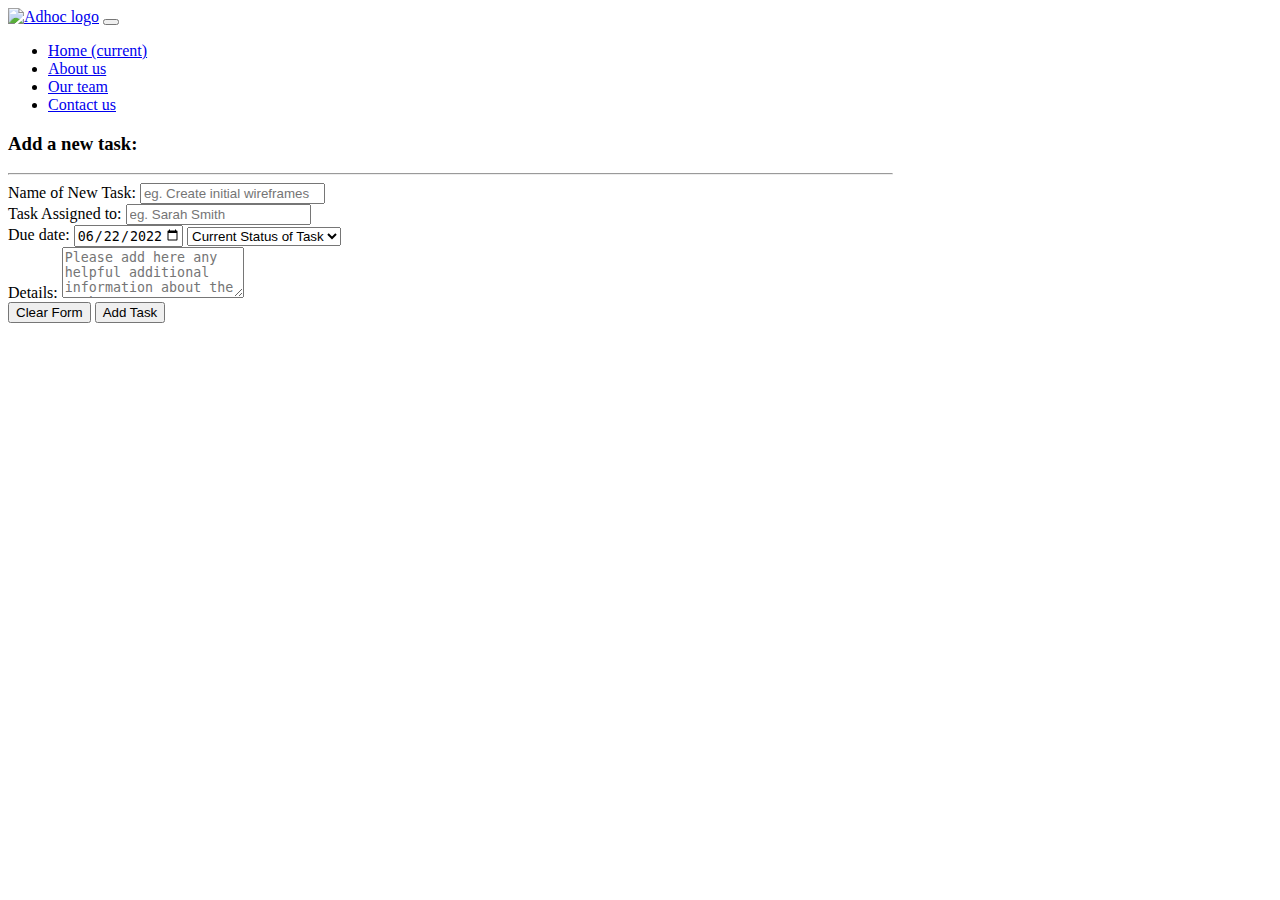
==== form.html @ e44705e4 "change form" ====
<!DOCTYPE html>
 <html>
   <head>
    <title>Taskanize Planner App</title>
     <!--Bootstrap link:-->
     <meta charset="utf-8">
     <meta name="viewport" content="width=device-width, initial-scale=1, shrink-to-fit=no">
    <link rel="stylesheet" href="https://cdn.jsdelivr.net/npm/bootstrap@4.2.1/dist/css/bootstrap.min.css" integrity="sha384-GJzZqFGwb1QTTN6wy59ffF1BuGJpLSa9DkKMp0DgiMDm4iYMj70gZWKYbI706tWS" crossorigin="anonymous">
     <!--CSS link-->
    <link rel="styleSheet" href="./style.css">

   </head>
   <body>
     <header>
       <!--logo, header and nav-->


<!-- Navbar Component -->
<nav class="navbar navbar-expand-lg navbar-light bg-light">
  <a class="navbar-brand" href="#"
    ><img
      src="https://content.codecademy.com/courses/learn-bootstrap-4/adhoc/logo.png"
      alt="Adhoc logo"
  /></a>
  <button
    class="navbar-toggler"
    type="button"
    data-toggle="collapse"
    data-target="#navbarSupportedContent"
    aria-controls="navbarSupportedContent"
    aria-expanded="false"
    aria-label="Toggle navigation"
  >
    <span class="navbar-toggler-icon"></span>
  </button>

  <div class="collapse navbar-collapse" id="navbarSupportedContent">
    <ul class="navbar-nav mr-auto">
      <li class="nav-item active">
        <a class="nav-link" href="#"
          >Home <span class="sr-only">(current)</span></a
        >
      </li>
      <li class="nav-item">
        <a class="nav-link" href="#">About us</a>
      </li>
      <li class="nav-item">
        <a class="nav-link" href="#">Our team</a>
      </li>
      <li class="nav-item">
        <a class="nav-link" href="#">Contact us</a>
      </li>
      <!-- <li class="nav-item dropdown">
      <a class="nav-link dropdown-toggle" href="#" id="navbarDropdown" role="button" data-toggle="dropdown" aria-haspopup="true" aria-expanded="false">
        Dropdown
      </a>
      <div class="dropdown-menu" aria-labelledby="navbarDropdown">
        <a class="dropdown-item" href="#">Action</a>
        <a class="dropdown-item" href="#">Another action</a>
        <div class="dropdown-divider"></div>
        <a class="dropdown-item" href="#">Something else here</a>
      </div>
    </li> -->
      <!-- <li class="nav-item">
      <a class="nav-link disabled" href="#" tabindex="-1" aria-disabled="true">Disabled</a>
    </li> -->
    </ul>
    <!-- <form class="form-inline my-2 my-lg-0">
    <input class="form-control mr-sm-2" type="search" placeholder="Search" aria-label="Search">
    <button class="btn btn-outline-success my-2 my-sm-0" type="submit">Search</button>
  </form> -->
  </div>
</nav>

<!-- end of section taken from codcademy bootstrap project-->
     </header>
     <main>
       <!--Beginning of form-->
      <form class="mx-auto mt-5" style="width: 70%" >
        <h3>Add a new task:</h3>
        <hr>

        <div class="form-group">
          <label for="formGroupExampleInput">Name of New Task:</label>
          <input type="text" class="form-control" id="formGroupExampleInput" placeholder="eg. Create initial wireframes">
        </div>

        <div class="form-group">
          <label for="formGroupExampleInput2">Task Assigned to:</label>
          <input type="text" class="form-control" id="formGroupExampleInput2" placeholder="eg. Sarah Smith">
        </div>

        <!--add date picker here-->
        <label for="start">Due date:</label>
        <input type="date" id="deadline" name="dueDate" value="2022-06-22" min="2022-06-01" max="2023-12-31">

        <!--Dropdown input-->
        <select class="custom-select">
          <option selected>Current Status of Task</option>
          <option value="1">To Do</option>
          <option value="2">In Progress</option>
          <option value="3">Review</option>
          <option value="4">Done</option>
        </select>

        <!--textarea input-->
        <div class="form-group">
          <label for="exampleFormControlTextarea1">Details:</label>
          <textarea class="form-control" id="exampleFormControlTextarea1" rows="3" placeholder="Please add here any helpful additional information about the task:""></textarea>
        </div>

        <!-- submit / clear buttons section:-->
        <button type="button" class="btn btn-outline-danger">Clear Form</button>
        <button type="button" class="btn btn-primary btn-lg">Add Task</button>

        <!--end of form-->
      </form>




     </main>
     <footer>

     </footer>
   </body>
 </html>
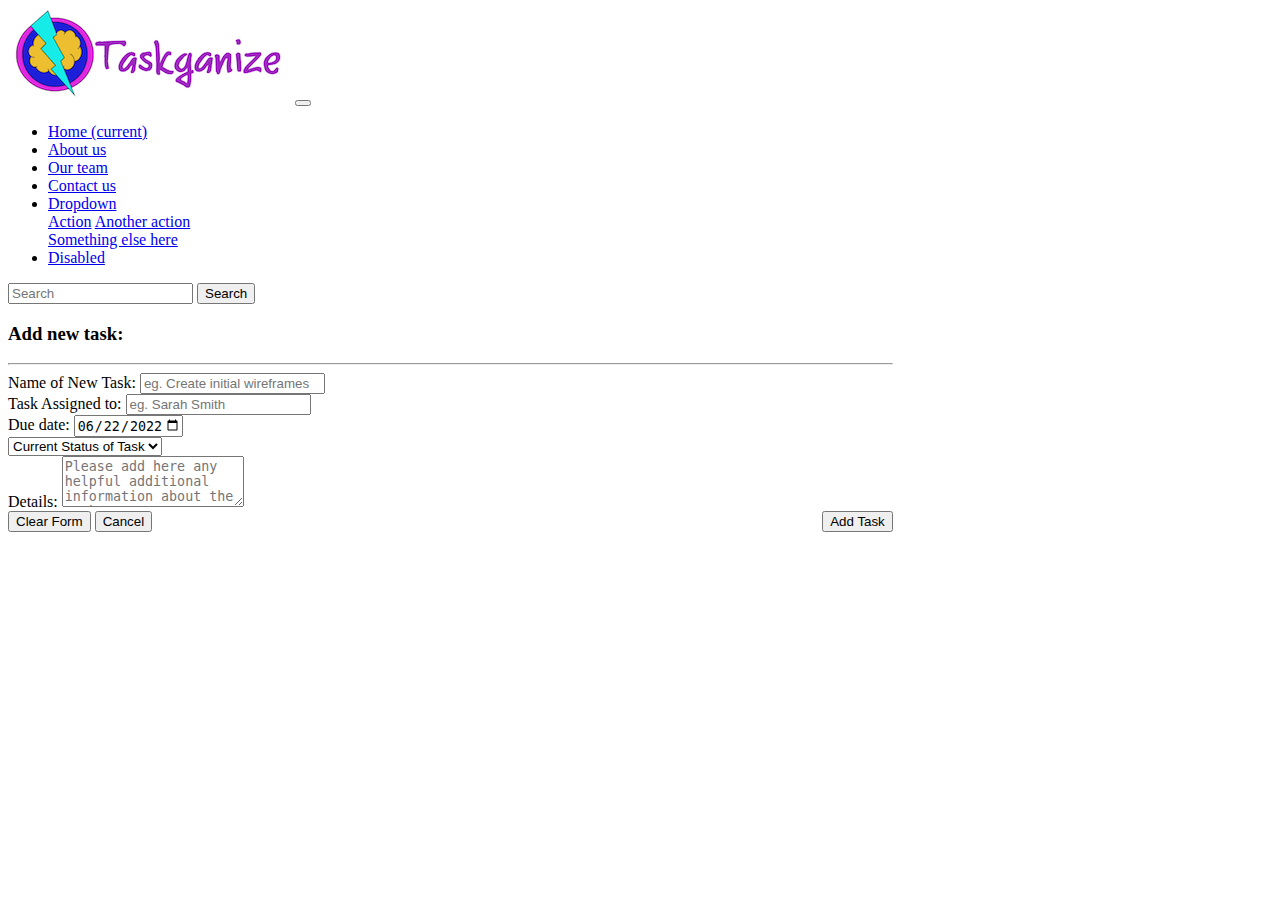
==== commit bcac6a77: "more changes" ====
--- a/form.html
+++ b/form.html
@@ -1,6 +1,18 @@
 <!DOCTYPE html>
  <html>
    <head>
+
+    <meta charset="UTF-8"/>
+    <meta name="viewport" content="width=device-width, initial-scale=1.0"/>
+    <meta http-equiv="X-UA-Compatible" content="ie=edge"/>
+    <!-- Bootstrap CSS -->
+    <link
+      rel="stylesheet"
+      href="https://stackpath.bootstrapcdn.com/bootstrap/4.2.1/css/bootstrap.min.css"
+      integrity="sha384-GJzZqFGwb1QTTN6wy59ffF1BuGJpLSa9DkKMp0DgiMDm4iYMj70gZWKYbI706tWS"
+      crossorigin="anonymous"/>
+
+
     <title>Taskanize Planner App</title>
      <!--Bootstrap link:-->
      <meta charset="utf-8">
@@ -17,11 +29,8 @@
 
 <!-- Navbar Component -->
 <nav class="navbar navbar-expand-lg navbar-light bg-light">
-  <a class="navbar-brand" href="#"
-    ><img
-      src="https://content.codecademy.com/courses/learn-bootstrap-4/adhoc/logo.png"
-      alt="Adhoc logo"
-  /></a>
+  <a class="navbar-brand" href="#">
+    <img src="./whiteLogoTaskganize.png" alt="Taskganize logo"/></a>
   <button
     class="navbar-toggler"
     type="button"
@@ -29,17 +38,15 @@
     data-target="#navbarSupportedContent"
     aria-controls="navbarSupportedContent"
     aria-expanded="false"
-    aria-label="Toggle navigation"
-  >
-    <span class="navbar-toggler-icon"></span>
+    aria-label="Toggle navigation">
+    <span class="navbar-toggler-icon">
+    </span>
   </button>
 
   <div class="collapse navbar-collapse" id="navbarSupportedContent">
     <ul class="navbar-nav mr-auto">
       <li class="nav-item active">
-        <a class="nav-link" href="#"
-          >Home <span class="sr-only">(current)</span></a
-        >
+        <a class="nav-link" href="#">Home <span class="sr-only">(current)</span></a>
       </li>
       <li class="nav-item">
         <a class="nav-link" href="#">About us</a>
@@ -50,7 +57,7 @@
       <li class="nav-item">
         <a class="nav-link" href="#">Contact us</a>
       </li>
-      <!-- <li class="nav-item dropdown">
+      <li class="nav-item dropdown"> 
       <a class="nav-link dropdown-toggle" href="#" id="navbarDropdown" role="button" data-toggle="dropdown" aria-haspopup="true" aria-expanded="false">
         Dropdown
       </a>
@@ -60,15 +67,15 @@
         <div class="dropdown-divider"></div>
         <a class="dropdown-item" href="#">Something else here</a>
       </div>
-    </li> -->
-      <!-- <li class="nav-item">
+    </li>
+      <li class="nav-item">
       <a class="nav-link disabled" href="#" tabindex="-1" aria-disabled="true">Disabled</a>
-    </li> -->
+    </li>
     </ul>
-    <!-- <form class="form-inline my-2 my-lg-0">
+    <form class="form-inline my-2 my-lg-0">
     <input class="form-control mr-sm-2" type="search" placeholder="Search" aria-label="Search">
     <button class="btn btn-outline-success my-2 my-sm-0" type="submit">Search</button>
-  </form> -->
+  </form>
   </div>
 </nav>
 
@@ -77,25 +84,28 @@
      <main>
        <!--Beginning of form-->
       <form class="mx-auto mt-5" style="width: 70%" >
-        <h3>Add a new task:</h3>
+        <h3>Add new task:</h3>
         <hr>
 
-        <div class="form-group">
+        <div class="form-group mt-4">
           <label for="formGroupExampleInput">Name of New Task:</label>
           <input type="text" class="form-control" id="formGroupExampleInput" placeholder="eg. Create initial wireframes">
         </div>
 
-        <div class="form-group">
+        <div class="form-group mt-4">
           <label for="formGroupExampleInput2">Task Assigned to:</label>
           <input type="text" class="form-control" id="formGroupExampleInput2" placeholder="eg. Sarah Smith">
         </div>
 
         <!--add date picker here-->
+        <div class="mt-4">
         <label for="start">Due date:</label>
         <input type="date" id="deadline" name="dueDate" value="2022-06-22" min="2022-06-01" max="2023-12-31">
+        </form>
+        <div>
 
         <!--Dropdown input-->
-        <select class="custom-select">
+        <select class="custom-select mt-4">
           <option selected>Current Status of Task</option>
           <option value="1">To Do</option>
           <option value="2">In Progress</option>
@@ -104,14 +114,27 @@
         </select>
 
         <!--textarea input-->
-        <div class="form-group">
+        <div class="form-group mt-4">
           <label for="exampleFormControlTextarea1">Details:</label>
-          <textarea class="form-control" id="exampleFormControlTextarea1" rows="3" placeholder="Please add here any helpful additional information about the task:""></textarea>
+          <textarea class="form-control" id="exampleFormControlTextarea1" rows="3" placeholder="Please add here any helpful additional information about the task:"></textarea>
         </div>
 
         <!-- submit / clear buttons section:-->
-        <button type="button" class="btn btn-outline-danger">Clear Form</button>
-        <button type="button" class="btn btn-primary btn-lg">Add Task</button>
+        <div class="mt-4">
+          <!-- <div class="row">
+            <div class="col-8"> -->
+              <button type="button" class="btn btn-outline-danger">Clear Form</button>
+              <button type="button" class="btn btn-outline-danger">Cancel</button>
+            <!-- </div> -->
+            <!-- <div class="col-4"> -->
+              <button id="submit-button" type="button" class="btn btn-primary btn-lg">Add Task</button>
+            <!-- </div> -->
+          <!-- </div> -->
+        </div>
+
+        <!-- test Kiana-->
+
+
 
         <!--end of form-->
       </form>
--- a/style.css
+++ b/style.css
@@ -0,0 +1,3 @@
+#submit-button {
+  float: right;
+}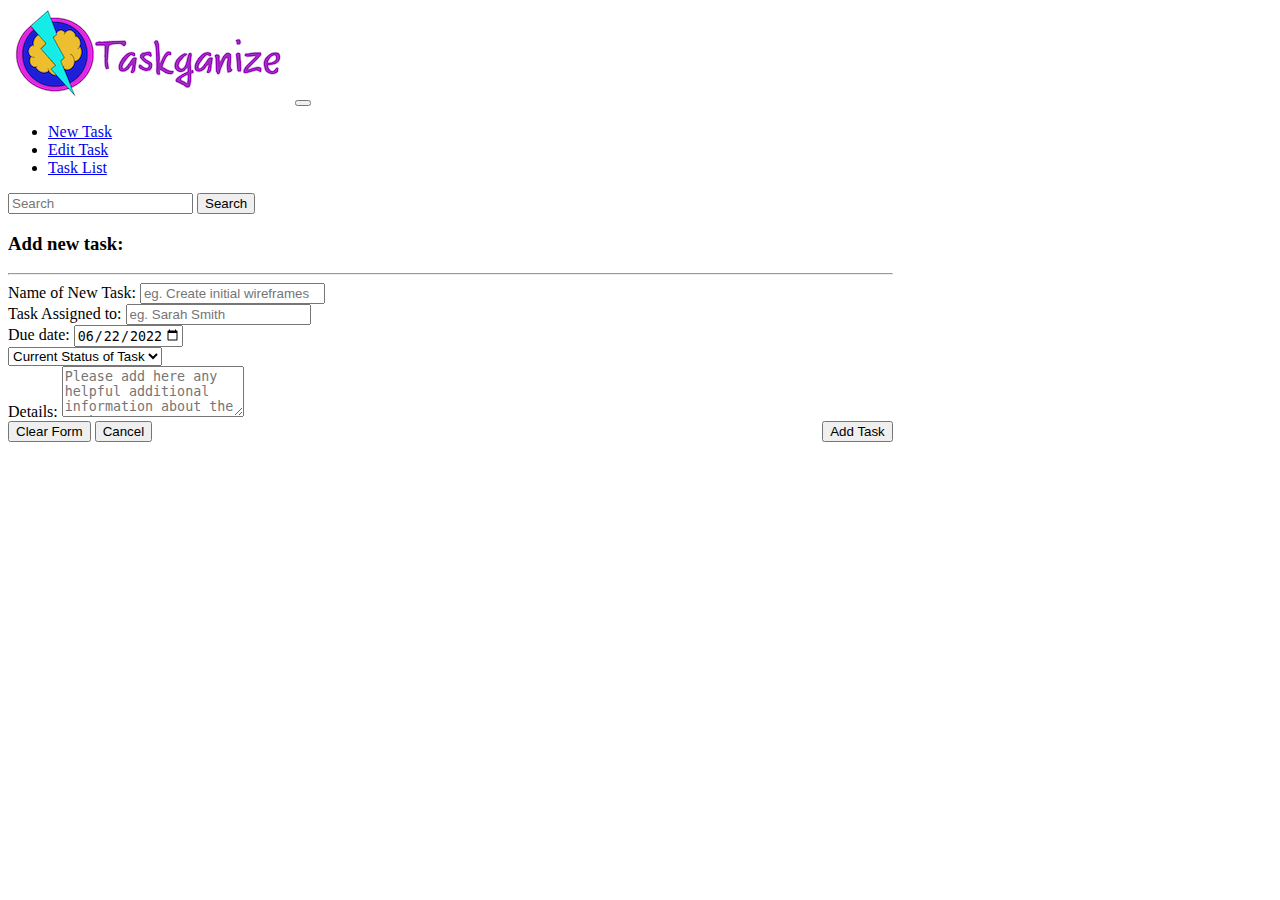
==== commit 4df97e59: "add" ====
--- a/form.html
+++ b/form.html
@@ -46,15 +46,15 @@
   <div class="collapse navbar-collapse" id="navbarSupportedContent">
     <ul class="navbar-nav mr-auto">
       <li class="nav-item active">
-        <a class="nav-link" href="#">Home <span class="sr-only">(current)</span></a>
+        <a class="nav-link" href="#">New Task</a>
       </li>
       <li class="nav-item">
-        <a class="nav-link" href="#">About us</a>
+        <a class="nav-link" href="#">Edit Task</a>
       </li>
       <li class="nav-item">
-        <a class="nav-link" href="#">Our team</a>
+        <a class="nav-link" href="#">Task List</a>
       </li>
-      <li class="nav-item">
+      <!-- <li class="nav-item">
         <a class="nav-link" href="#">Contact us</a>
       </li>
       <li class="nav-item dropdown"> 
@@ -66,11 +66,9 @@
         <a class="dropdown-item" href="#">Another action</a>
         <div class="dropdown-divider"></div>
         <a class="dropdown-item" href="#">Something else here</a>
-      </div>
+      </div> -->
     </li>
-      <li class="nav-item">
-      <a class="nav-link disabled" href="#" tabindex="-1" aria-disabled="true">Disabled</a>
-    </li>
+
     </ul>
     <form class="form-inline my-2 my-lg-0">
     <input class="form-control mr-sm-2" type="search" placeholder="Search" aria-label="Search">
